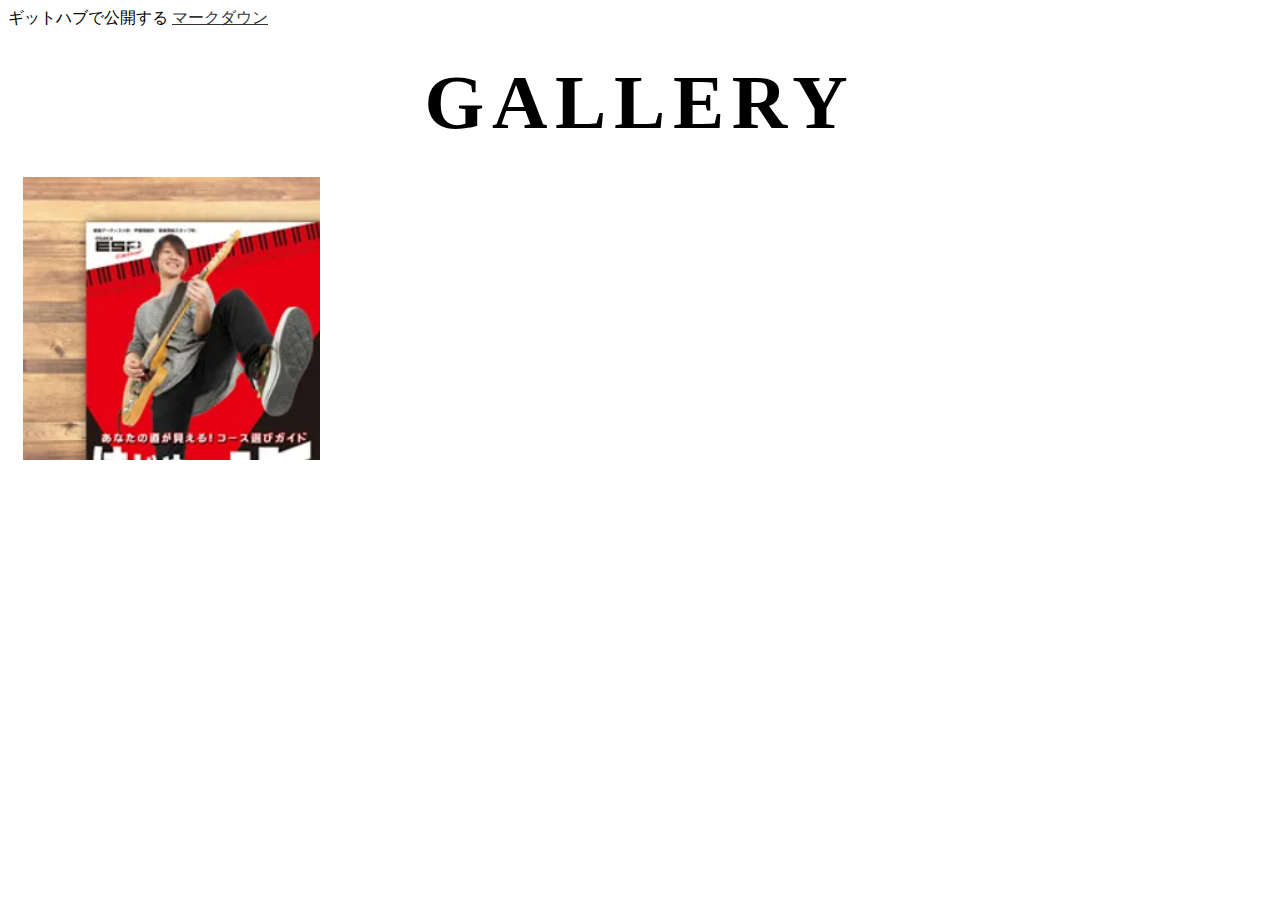
==== pages/index.html @ 7aabfcf3 "あああ" ====
<!DOCTYPE html>
<html lang="ja">

<head>
  <meta charset="UTF-8">
  <meta name="viewport" content="width=device-width, initial-scale=1.0">
  <title>My portfolio</title>
  <link rel="stylesheet" href="../CSS/style.css">
</head>

<body>
  ギットハブで公開する
  <a href="./markdown">マークダウン</a>

  <body>

    <div class="wrapper">
      <h1>Gallery</h1>

      <ul class="gallery">

        <li><a href="../img/dtp/img001.webp" data-lightbox="gallery1" data-title=""><img
              src="../img/dtp/img001_thumb.webp" alt=""></a></li>
        <li><a href="../img/dtp/img002.webp" data-lightbox="gallery1" data-title=""><img
              src="../img/dtp/img002_thumb.webp" alt=""></a></li>
        <li><a href="../img/dtp/img003.webp" data-lightbox="gallery1" data-title=""><img
              src="../img/dtp/img003_thumb.webp" alt=""></a></li>
        <li><a href="../img/dtp/img004.webp" data-lightbox="gallery1" data-title=""><img
              src="../img/dtp/img004_thumb.webp" alt=""></a></li>
        <li><a href="../img/dtp/img005.webp" data-lightbox="gallery1" data-title=""><img
              src="../img/dtp/img005_thumb.webp" alt=""></a></li>
        <li><a href="../img/dtp/img006.webp" data-lightbox="gallery1" data-title=""><img
              src="../img/dtp/img006_thumb.webp" alt=""></a></li>
        <li><a href="../img/dtp/img007.webp" data-lightbox="gallery1" data-title=""><img
              src="../img/dtp/img007_thumb.webp" alt=""></a></li>
        <li><a href="../img/dtp/img008.webp" data-lightbox="gallery1" data-title=""><img
              src="../img/dtp/img008_thumb.webp" alt=""></a></li>
        <li><a href="../img/dtp/img009.webp" data-lightbox="gallery1" data-title=""><img
              src="../img/dtp/img009_thumb.webp" alt=""></a></li>
        <li><a href="../img/dtp/img010.webp" data-lightbox="gallery1" data-title=""><img
              src="../img/dtp/img010_thumb.webp" alt=""></a></li>
        <li><a href="../img/dtp/img011.webp" data-lightbox="gallery1" data-title=""><img
              src="../img/dtp/img011_thumb.webp" alt=""></a></li>
        <li><a href="../img/dtp/img012.webp" data-lightbox="gallery1" data-title=""><img
              src="../img/dtp/img012_thumb.webp" alt=""></a></li>
        <li><a href="../img/dtp/img013.webp" data-lightbox="gallery1" data-title=""><img
              src="../img/dtp/img013_thumb.webp" alt=""></a></li>
        <li><a href="../img/dtp/img014.webp" data-lightbox="gallery1" data-title=""><img
              src="../img/dtp/img014_thumb.webp" alt=""></a></li>
        <li><a href="../img/dtp/img015.webp" data-lightbox="gallery1" data-title=""><img
              src="../img/dtp/img015_thumb.webp" alt=""></a></li>
        <li><a href="../img/dtp/img016.webp" data-lightbox="gallery1" data-title=""><img
              src="../img/dtp/img016_thumb.webp" alt=""></a></li>
        <li><a href="../img/dtp/img017.webp" data-lightbox="gallery1" data-title=""><img
              src="../img/dtp/img017_thumb.webp" alt=""></a></li>
        <li><a href="../img/dtp/img018.webp" data-lightbox="gallery1" data-title=""><img
              src="../img/dtp/img018_thumb.webp" alt=""></a></li>
        <li><a href="../img/dtp/img019.webp" data-lightbox="gallery1" data-title=""><img
              src="../img/dtp/img019_thumb.webp" alt=""></a></li>
        <li><a href="../img/dtp/img020.webp" data-lightbox="gallery1" data-title=""><img
              src="../img/dtp/img020_thumb.webp" alt=""></a></li>
        <li><a href="../img/dtp/img021.webp" data-lightbox="gallery1" data-title=""><img
              src="../img/dtp/img021_thumb.webp" alt=""></a></li>
        <li><a href="../img/dtp/img022.webp" data-lightbox="gallery1" data-title=""><img
              src="../img/dtp/img022_thumb.webp" alt=""></a></li>
        <li><a href="../img/dtp/img023.webp" data-lightbox="gallery1" data-title=""><img
              src="../img/dtp/img023_thumb.webp" alt=""></a></li>
        <li><a href="../img/dtp/img024.webp" data-lightbox="gallery1" data-title=""><img
              src="../img/dtp/img024_thumb.webp" alt=""></a></li>
        <li><a href="../img/dtp/img025.webp" data-lightbox="gallery1" data-title=""><img
              src="../img/dtp/img025_thumb.webp" alt=""></a></li>
        <li><a href="../img/dtp/img026.webp" data-lightbox="gallery1" data-title=""><img
              src="../img/dtp/img026_thumb.webp" alt=""></a></li>
        <li><a href="../img/dtp/img027.webp" data-lightbox="gallery1" data-title=""><img
              src="../img/dtp/img027_thumb.webp" alt=""></a></li>
        <li><a href="../img/dtp/img028.webp" data-lightbox="gallery1" data-title=""><img
              src="../img/dtp/img028_thumb.webp" alt=""></a></li>

      </ul>
      <!--/wrapper-->
    </div>
    <script src="https://code.jquery.com/jquery-3.4.1.min.js"
      integrity="sha256-CSXorXvZcTkaix6Yvo6HppcZGetbYMGWSFlBw8HfCJo=" crossorigin="anonymous"></script>
    <script src="https://cdnjs.cloudflare.com/ajax/libs/lightbox2/2.10.0/js/lightbox.min.js"></script>
    <!-- <script src="https://coco-factory.jp/ugokuweb/wp-content/themes/ugokuweb/data/6-2-1/js/6-2-1.js"></script> -->
 <script src="../JS/gallery.js"></script>
  </body>

</html>
</body>

</html>
---- CSS/style.css ----
@charset "utf-8";

/*==================================================
ギャラリーのためのcss
===================================*/
.gallery{
columns: 4;/*段組みの数*/
padding:0 15px;/*ギャラリー左右に余白をつける*/
}

.gallery li {
    margin-bottom: 20px;/*各画像下に余白をつける*/
}

/*ギャラリー内のイメージは横幅100%にする*/
.gallery img{
  width:100%;
  height:auto;
  vertical-align: bottom;/*画像の下にできる余白を削除*/}

/*　横幅900px以下の段組み設定　*/
@media only screen and (max-width: 900px) {
  .gallery{
  columns:3;
  } 
}

@media only screen and (max-width: 768px) {
  .gallery{
  columns: 2;
  } 
}


/*========= レイアウトのためのCSS ===============*/

ul{
  margin:0;
  padding: 0;
  list-style: none;
}

a{
  color: #333;
}

a:hover,
a:active{
  text-decoration: none;
}

h1{
  text-align: center;
  font-size:6vw;
  letter-spacing: 0.1em;
  text-transform: uppercase;
  margin:30px 0;
}

p{
  margin:0 10px 10px 10px;
  word-wrap : break-word;
}

/*画像を出現させるアニメーションCSS*/

.flipLeft{
animation-name: flipLeft;
animation-duration:0.5s;
animation-fill-mode:forwards;
perspective-origin: left center;
opacity: 0;
}

@keyframes flipLeft{
  from {
   transform: perspective(600px) translate3d(0, 0, 0) rotateY(30deg);
  opacity: 0;
  }

  to {
  transform: perspective(600px) translate3d(0, 0, 0) rotateY(0deg);
  opacity: 1;
  }
}
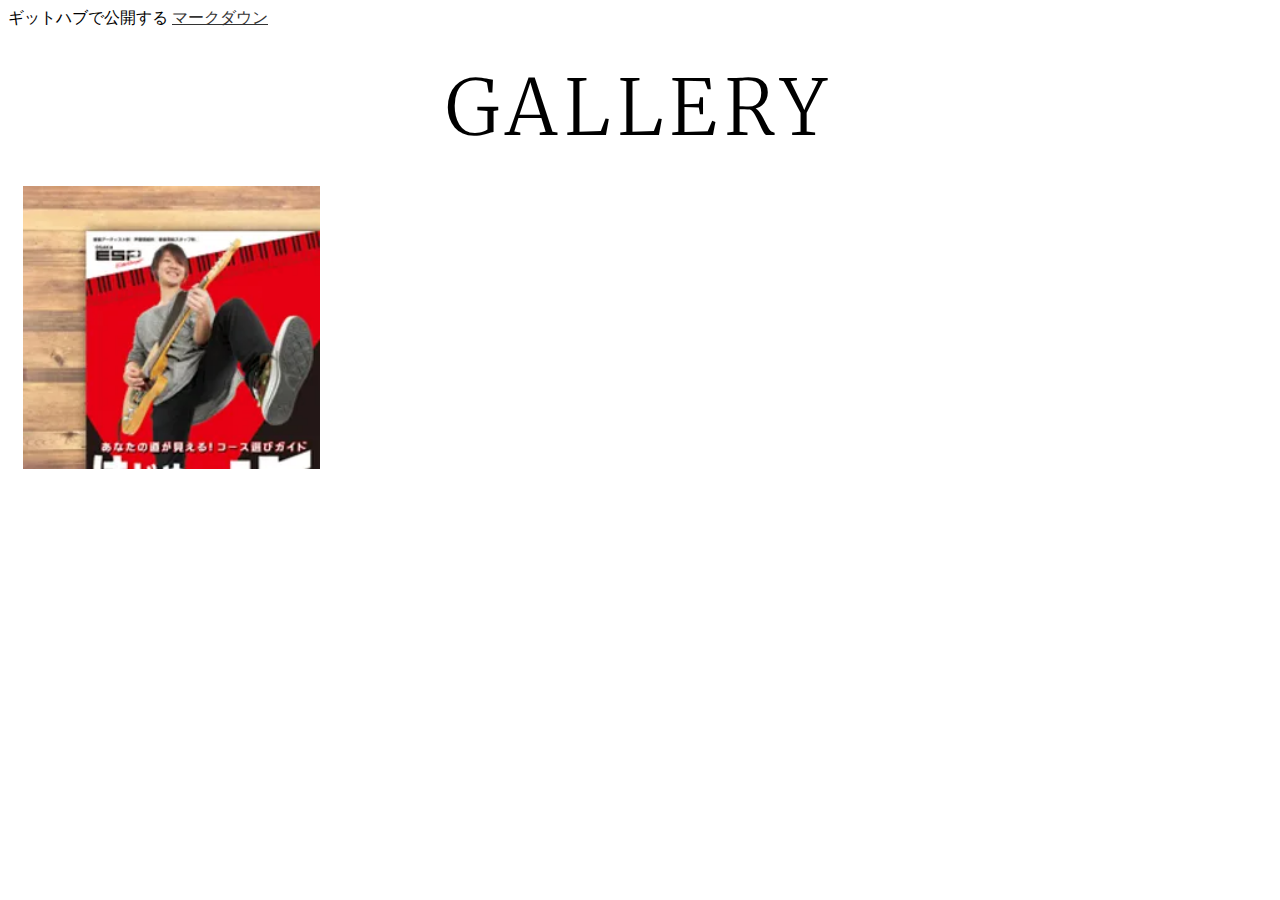
==== commit c6962d82: "a" ====
--- a/pages/index.html
+++ b/pages/index.html
@@ -2,10 +2,13 @@
 <html lang="ja">
 
 <head>
-  <meta charset="UTF-8">
-  <meta name="viewport" content="width=device-width, initial-scale=1.0">
-  <title>My portfolio</title>
-  <link rel="stylesheet" href="../CSS/style.css">
+      <meta charset="UTF-8">
+      <meta name="viewport" content="width=device-width, initial-scale=1.0">
+      <title>My portfolio</title>
+      <link rel="stylesheet" href="../CSS/style.css">
+      <link rel="preconnect" href="https://fonts.googleapis.com">
+      <link rel="preconnect" href="https://fonts.gstatic.com" crossorigin>
+      <link href="https://fonts.googleapis.com/css2?family=Merriweather:ital,wght@0,300;0,400;0,700;0,900;1,300;1,400;1,700;1,900&display=swap" rel="stylesheet">
 </head>
 
 <body>
@@ -15,7 +18,7 @@
   <body>
 
     <div class="wrapper">
-      <h1>Gallery</h1>
+      <h1 class="merriweather-light">Gallery</h1>
 
       <ul class="gallery">
 
--- a/CSS/style.css
+++ b/CSS/style.css
@@ -82,4 +82,54 @@
   transform: perspective(600px) translate3d(0, 0, 0) rotateY(0deg);
   opacity: 1;
   }
-}+}
+
+/*========= GoogleフォントためのCSS ===============*/
+
+.merriweather-light {
+  font-family: "Merriweather", serif;
+  font-weight: 300;
+  font-style: normal;
+}
+
+.merriweather-regular {
+  font-family: "Merriweather", serif;
+  font-weight: 400;
+  font-style: normal;
+}
+
+.merriweather-bold {
+  font-family: "Merriweather", serif;
+  font-weight: 700;
+  font-style: normal;
+}
+
+.merriweather-black {
+  font-family: "Merriweather", serif;
+  font-weight: 900;
+  font-style: normal;
+}
+
+.merriweather-light-italic {
+  font-family: "Merriweather", serif;
+  font-weight: 300;
+  font-style: italic;
+}
+
+.merriweather-regular-italic {
+  font-family: "Merriweather", serif;
+  font-weight: 400;
+  font-style: italic;
+}
+
+.merriweather-bold-italic {
+  font-family: "Merriweather", serif;
+  font-weight: 700;
+  font-style: italic;
+}
+
+.merriweather-black-italic {
+  font-family: "Merriweather", serif;
+  font-weight: 900;
+  font-style: italic;
+}
